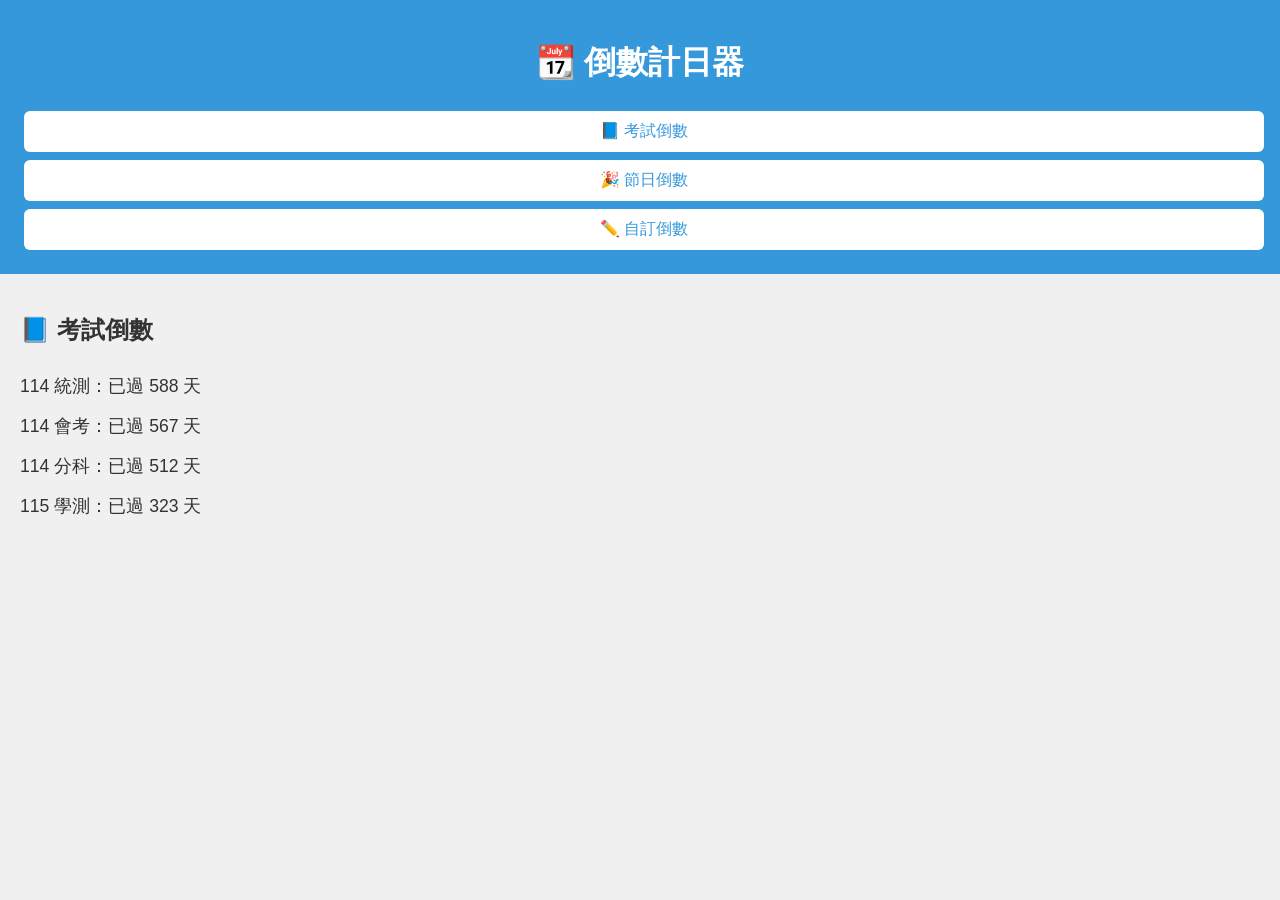
==== index.html @ 1ba7ceea "首次上傳倒數計日" ====
<!DOCTYPE html>
<html lang="zh-Hant">
<head>
  <meta charset="UTF-8" />
  <meta name="viewport" content="width=device-width, initial-scale=1.0" />
  <title>倒數計日器｜考試、節日、自訂倒數</title>
  <meta name="description" content="一款適用於各種考試與節日的倒數計日器，支援自訂事件與手機安裝使用。">
  <meta name="theme-color" content="#3498db" />
  <link rel="manifest" href="manifest.json" />
  <link rel="stylesheet" href="style.css" />
</head>
<body>
  <header>
    <h1>📆 倒數計日器</h1>
    <div class="tabs">
      <button onclick="showTab('exam')">📘 考試倒數</button>
      <button onclick="showTab('holiday')">🎉 節日倒數</button>
      <button onclick="showTab('custom')">✏️ 自訂倒數</button>
    </div>
  </header>

  <main>
    <section id="exam" class="tab active">
      <h2>📘 考試倒數</h2>
      <ul id="examList"></ul>
    </section>

    <section id="holiday" class="tab">
      <h2>🎉 節日倒數</h2>
      <ul id="holidayList"></ul>
    </section>

    <section id="custom" class="tab">
      <h2>✏️ 自訂倒數</h2>
      <input type="text" id="customTitle" placeholder="事件名稱" />
      <input type="date" id="customDate" />
      <button onclick="calculateCustom()">開始倒數</button>
      <p id="customResult"></p>
    </section>
  </main>

  <script src="script.js"></script>
</body>
</html>
---- style.css ----
body {
  font-family: Arial, sans-serif;
  margin: 0;
  background: #f0f0f0;
  color: #333;
}
header {
  background: #3498db;
  color: white;
  padding: 20px;
  text-align: center;
}
.tabs {
  margin-top: 10px;
}
.tabs button {
  padding: 10px;
  margin: 4px;
  font-size: 1rem;
  border: none;
  background: white;
  color: #3498db;
  border-radius: 6px;
  cursor: pointer;
}
main {
  padding: 20px;
}
.tab {
  display: none;
}
.tab.active {
  display: block;
}
input {
  padding: 10px;
  width: 100%;
  margin: 10px 0;
  box-sizing: border-box;
}
button {
  background: #3498db;
  color: white;
  border: none;
  padding: 12px;
  width: 100%;
  border-radius: 6px;
  cursor: pointer;
  font-size: 1rem;
}
ul {
  list-style: none;
  padding: 0;
}
li {
  padding: 8px 0;
  font-size: 1.1rem;
}
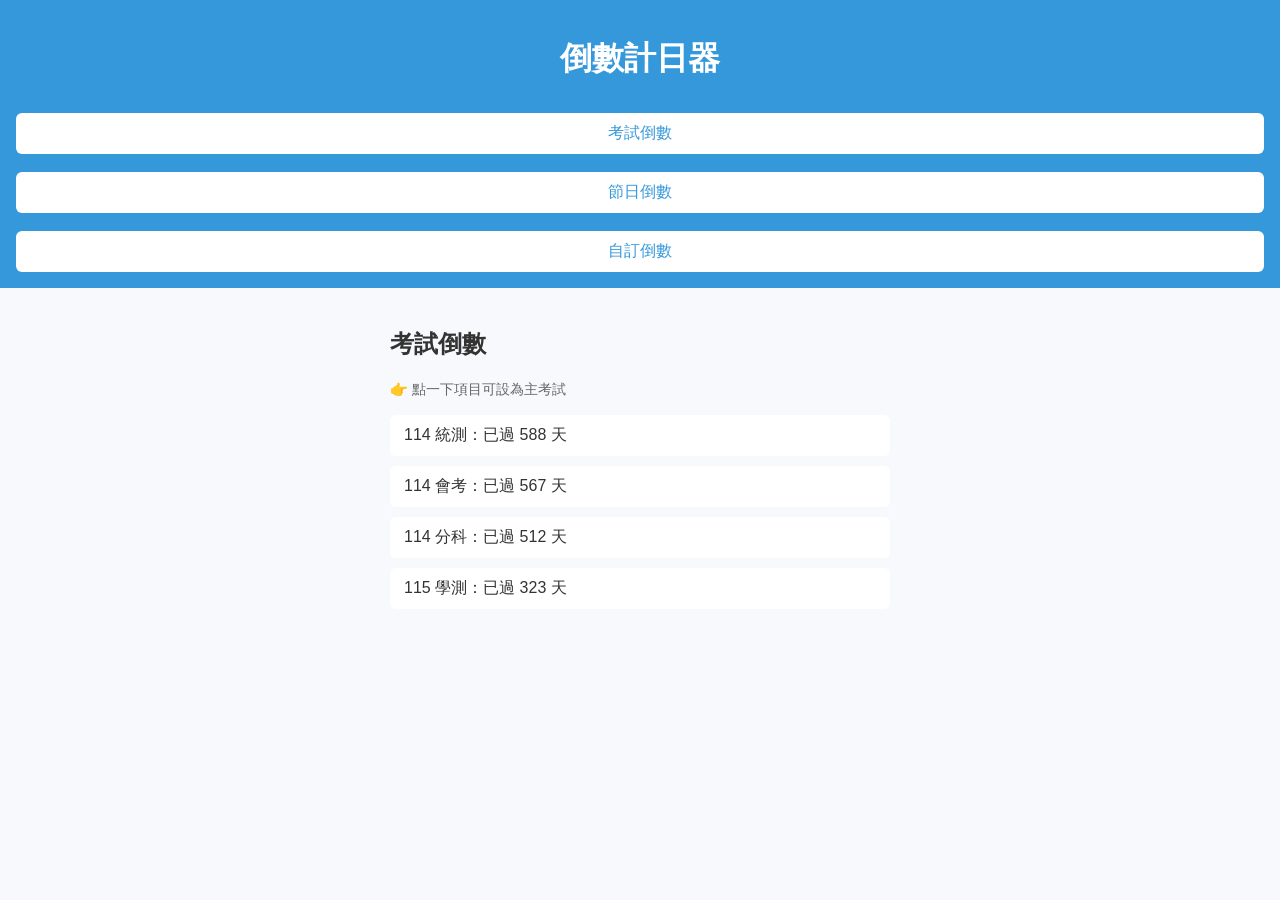
==== commit a58b8ff1: "v8.1" ====
--- a/index.html
+++ b/index.html
@@ -2,41 +2,47 @@
 <html lang="zh-Hant">
 <head>
   <meta charset="UTF-8" />
-  <meta name="viewport" content="width=device-width, initial-scale=1.0" />
-  <title>倒數計日器｜考試、節日、自訂倒數</title>
-  <meta name="description" content="一款適用於各種考試與節日的倒數計日器，支援自訂事件與手機安裝使用。">
-  <meta name="theme-color" content="#3498db" />
-  <link rel="manifest" href="manifest.json" />
+  <meta name="viewport" content="width=device-width, initial-scale=1.0">
+  <title>倒數計日器｜考試、節日、自訂</title>
   <link rel="stylesheet" href="style.css" />
 </head>
 <body>
   <header>
-    <h1>📆 倒數計日器</h1>
-    <div class="tabs">
-      <button onclick="showTab('exam')">📘 考試倒數</button>
-      <button onclick="showTab('holiday')">🎉 節日倒數</button>
-      <button onclick="showTab('custom')">✏️ 自訂倒數</button>
-    </div>
+    <h1>倒數計日器</h1>
+    <nav class="tabs">
+      <button id="tab-exam" onclick="showTab('exam')">考試倒數</button>
+      <button id="tab-holiday" onclick="showTab('holiday')">節日倒數</button>
+      <button id="tab-custom" onclick="showTab('custom')">自訂倒數</button>
+    </nav>
   </header>
 
   <main>
     <section id="exam" class="tab active">
-      <h2>📘 考試倒數</h2>
+      <div class="today-line"><span id="todayInfo-exam"></span></div>
+      <h2>考試倒數</h2>
+      <p class="hint">👉 點一下項目可設為主考試</p>
       <ul id="examList"></ul>
+      <p id="examHint" class="selected-hint"></p>
     </section>
 
     <section id="holiday" class="tab">
-      <h2>🎉 節日倒數</h2>
+      <div class="today-line"><span id="todayInfo-holiday"></span></div>
+      <h2>節日倒數</h2>
+      <p class="hint">👉 點一下項目可設為主節日</p>
       <ul id="holidayList"></ul>
+      <p id="holidayHint" class="selected-hint"></p>
     </section>
 
     <section id="custom" class="tab">
-      <h2>✏️ 自訂倒數</h2>
-      <input type="text" id="customTitle" placeholder="事件名稱" />
+      <div class="today-line"><span id="todayInfo-custom"></span></div>
+      <h2>自訂倒數</h2>
       <input type="date" id="customDate" />
       <button onclick="calculateCustom()">開始倒數</button>
       <p id="customResult"></p>
     </section>
+
+    
+    <p class="pwa-hint" id="pwaPrompt"></p>
   </main>
 
   <script src="script.js"></script>
--- a/style.css
+++ b/style.css
@@ -1,21 +1,25 @@
 body {
   font-family: Arial, sans-serif;
   margin: 0;
-  background: #f0f0f0;
+  padding: 0;
+  background: #f7f9fc;
   color: #333;
 }
 header {
   background: #3498db;
   color: white;
-  padding: 20px;
+  padding: 16px;
   text-align: center;
 }
 .tabs {
+  display: flex;
+  justify-content: center;
+  flex-wrap: wrap;
+  gap: 8px;
   margin-top: 10px;
 }
 .tabs button {
-  padding: 10px;
-  margin: 4px;
+  padding: 10px 16px;
   font-size: 1rem;
   border: none;
   background: white;
@@ -23,8 +27,14 @@
   border-radius: 6px;
   cursor: pointer;
 }
+.tabs button.active-tab {
+  background-color: #2980b9;
+  color: white;
+}
 main {
   padding: 20px;
+  max-width: 500px;
+  margin: auto;
 }
 .tab {
   display: none;
@@ -32,7 +42,7 @@
 .tab.active {
   display: block;
 }
-input {
+input[type="date"] {
   padding: 10px;
   width: 100%;
   margin: 10px 0;
@@ -45,14 +55,59 @@
   padding: 12px;
   width: 100%;
   border-radius: 6px;
-  cursor: pointer;
   font-size: 1rem;
+  margin-top: 10px;
 }
 ul {
   list-style: none;
   padding: 0;
 }
 li {
-  padding: 8px 0;
-  font-size: 1.1rem;
+  padding: 10px 14px;
+  font-size: 1rem;
+  margin-bottom: 10px;
+  background: white;
+  border-radius: 6px;
+  cursor: pointer;
+  transition: 0.2s;
+}
+li:hover {
+  background-color: #f1f1f1;
+}
+li.highlight-exam {
+  background-color: #ffeaa7;
+  border-left: 5px solid #e17055;
+  font-weight: bold;
+}
+.hint {
+  font-size: 0.9rem;
+  color: #666;
+  margin-bottom: 8px;
+}
+.pwa-hint {
+  text-align: center;
+  font-size: 0.9rem;
+  color: #888;
+  margin-top: 30px;
+}
+#todayInfo {
+  text-align: center;
+  font-size: 0.95rem;
+  margin-top: 20px;
+  color: #444;
+}
+
+
+.today-line {
+  text-align: right;
+  font-size: 0.95rem;
+  color: #444;
+  margin-bottom: 10px;
+}
+
+.selected-hint {
+  font-size: 0.9rem;
+  text-align: center;
+  color: #555;
+  margin-top: 10px;
 }
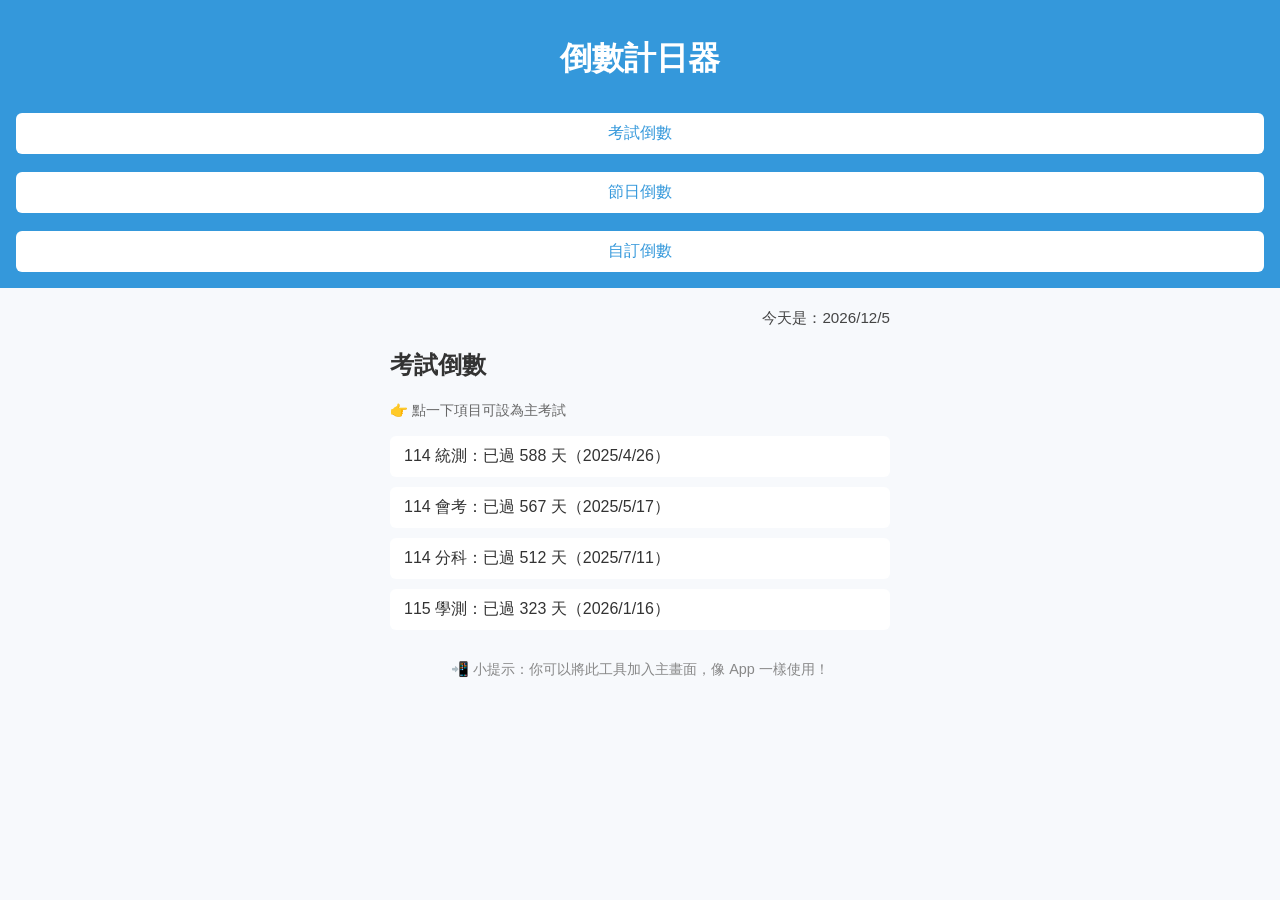
==== commit efd6c8d9: "today" ====
--- a/index.html
+++ b/index.html
@@ -22,7 +22,6 @@
       <h2>考試倒數</h2>
       <p class="hint">👉 點一下項目可設為主考試</p>
       <ul id="examList"></ul>
-      <p id="examHint" class="selected-hint"></p>
     </section>
 
     <section id="holiday" class="tab">
@@ -30,7 +29,6 @@
       <h2>節日倒數</h2>
       <p class="hint">👉 點一下項目可設為主節日</p>
       <ul id="holidayList"></ul>
-      <p id="holidayHint" class="selected-hint"></p>
     </section>
 
     <section id="custom" class="tab">
--- a/style.css
+++ b/style.css
@@ -97,17 +97,9 @@
   color: #444;
 }
 
-
 .today-line {
   text-align: right;
   font-size: 0.95rem;
   color: #444;
   margin-bottom: 10px;
 }
-
-.selected-hint {
-  font-size: 0.9rem;
-  text-align: center;
-  color: #555;
-  margin-top: 10px;
-}
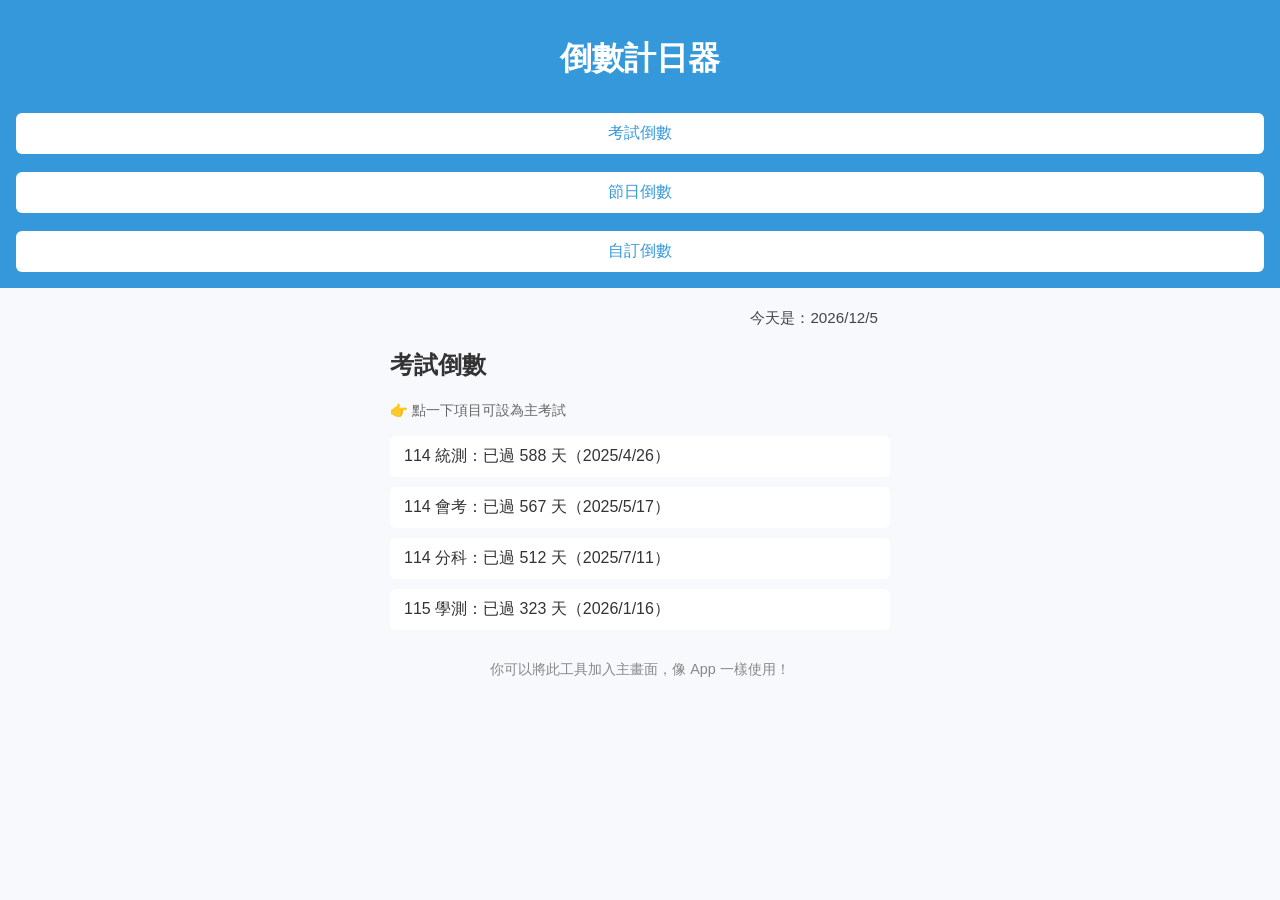
==== commit db8872ed: "padding" ====
--- a/index.html
+++ b/index.html
@@ -1,3 +1,4 @@
+
 <!DOCTYPE html>
 <html lang="zh-Hant">
 <head>
@@ -34,15 +35,15 @@
     <section id="custom" class="tab">
       <div class="today-line"><span id="todayInfo-custom"></span></div>
       <h2>自訂倒數</h2>
+      <p class="hint">請選擇你想倒數的日期</p>
       <input type="date" id="customDate" />
       <button onclick="calculateCustom()">開始倒數</button>
       <p id="customResult"></p>
     </section>
 
-    
     <p class="pwa-hint" id="pwaPrompt"></p>
   </main>
 
   <script src="script.js"></script>
 </body>
-</html>+</html>
--- a/style.css
+++ b/style.css
@@ -90,16 +90,10 @@
   color: #888;
   margin-top: 30px;
 }
-#todayInfo {
-  text-align: center;
-  font-size: 0.95rem;
-  margin-top: 20px;
-  color: #444;
-}
-
 .today-line {
   text-align: right;
   font-size: 0.95rem;
   color: #444;
-  margin-bottom: 10px;
-}
+  padding-right: 12px;  /* ⭐️ 加這行讓文字與右邊有間距 */
+  margin-bottom: 6px;
+}
